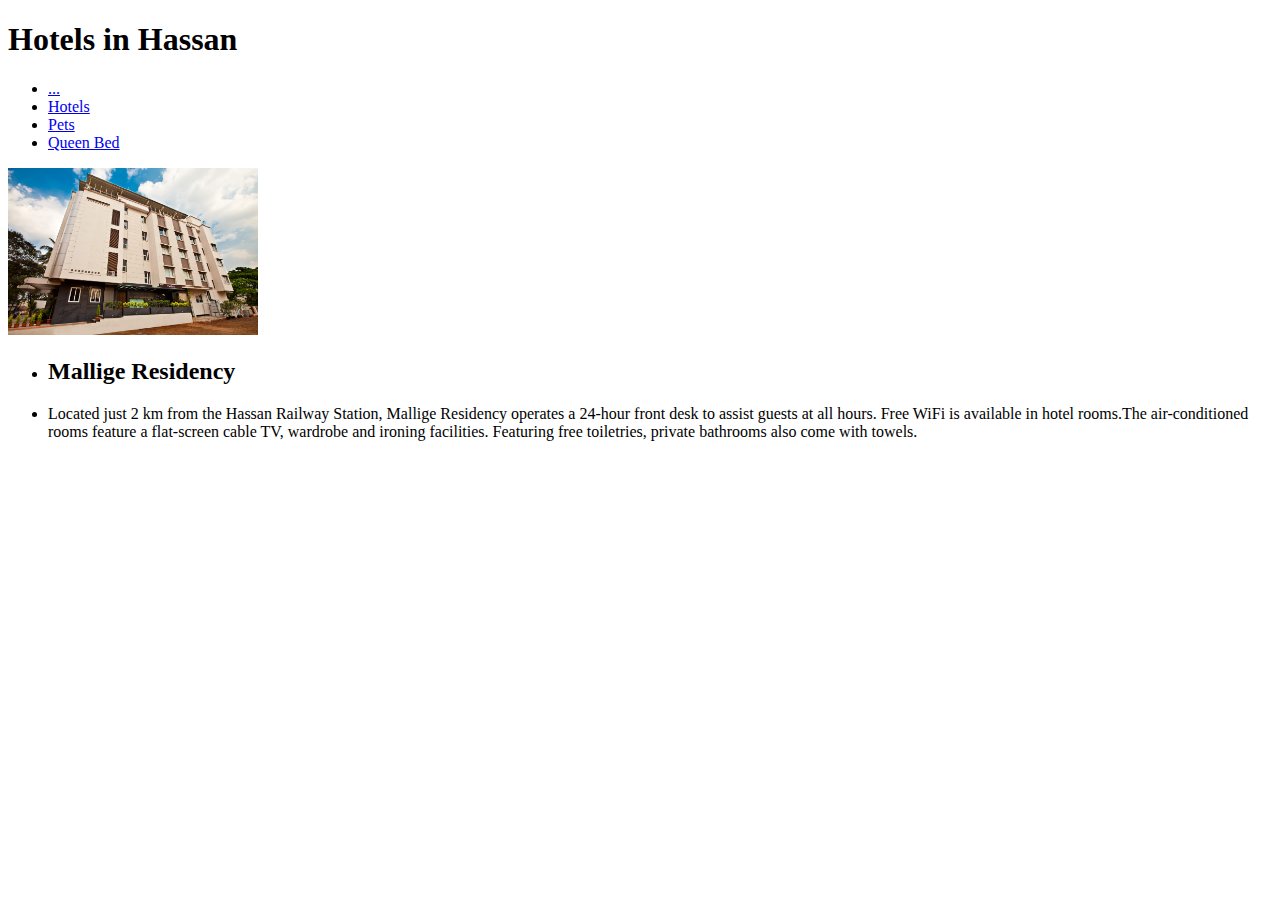
==== full-stack-activities/front-end-activities/breadcrumbs/index.html @ 2f2a321a "added breadcrumb lerning project initial setup" ====
<!DOCTYPE html>
<html lang="en">
  <head>
    <meta charset="UTF-8" />
    <meta http-equiv="X-UA-Compatible" content="IE=edge" />
    <meta name="viewport" content="width=device-width, initial-scale=1.0" />
    <title>Hotels in Hassan</title>

    <link rel="stylesheet" type="text/css" href="resources/index.css" />
  </head>
  <body>
    <header class="page_title">
      <h1>Hotels in Hassan</h1>
    </header>
    <ul class="breadcrumb">
      <li class="location"><a href="#">...</a></li>
      <li class="location"><a href="#">Hotels</a></li>
      <li class="attribute"><a href="#">Pets</a></li>
      <li class="attribute"><a href="#">Queen Bed</a></li>
    </ul>
    <main>
      <article class="hotel">
        <div class="hotel_img">
          <img
            src="resources/images/mallige_residency.jfif"
            alt="image of mallige residency hotel in hassan city,karnataka state."
            width="250px"
          />
        </div>
        <article class="hotel_discription">
          <ul>
            <li><h2>Mallige Residency</h2></li>
            <li>
              <p>
                Located just 2 km from the Hassan Railway Station, Mallige
                Residency operates a 24-hour front desk to assist guests at all
                hours. Free WiFi is available in hotel rooms.The air-conditioned
                rooms feature a flat-screen cable TV, wardrobe and ironing
                facilities. Featuring free toiletries, private bathrooms also
                come with towels.
              </p>
            </li>
          </ul>
        </article>
      </article>
    </main>
  </body>
</html>
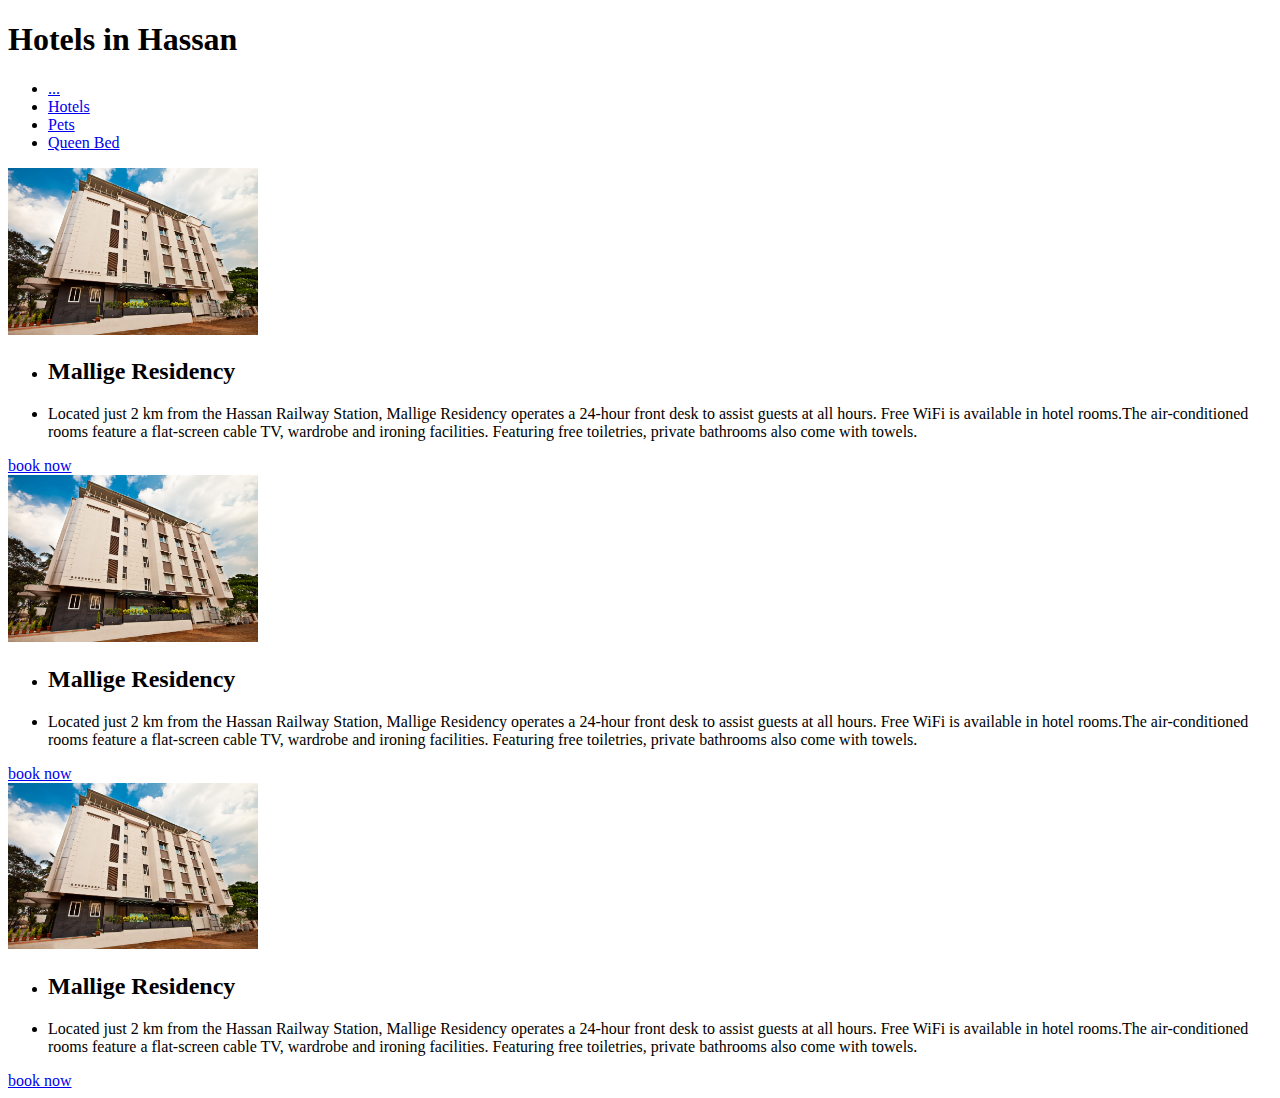
==== commit 7bc20750: "added 2 more replicated hotel info" ====
--- a/full-stack-activities/front-end-activities/breadcrumbs/index.html
+++ b/full-stack-activities/front-end-activities/breadcrumbs/index.html
@@ -19,6 +19,7 @@
       <li class="attribute"><a href="#">Queen Bed</a></li>
     </ul>
     <main>
+      <!-- Hotel number 1  -->
       <article class="hotel">
         <div class="hotel_img">
           <img
@@ -42,6 +43,65 @@
             </li>
           </ul>
         </article>
+        <div class="book">
+          <a href="#">book now</a>
+        </div>
+      </article>
+      <!-- Hotel number 2  -->
+      <article class="hotel">
+        <div class="hotel_img">
+          <img
+            src="resources/images/mallige_residency.jfif"
+            alt="image of mallige residency hotel in hassan city,karnataka state."
+            width="250px"
+          />
+        </div>
+        <article class="hotel_discription">
+          <ul>
+            <li><h2>Mallige Residency</h2></li>
+            <li>
+              <p>
+                Located just 2 km from the Hassan Railway Station, Mallige
+                Residency operates a 24-hour front desk to assist guests at all
+                hours. Free WiFi is available in hotel rooms.The air-conditioned
+                rooms feature a flat-screen cable TV, wardrobe and ironing
+                facilities. Featuring free toiletries, private bathrooms also
+                come with towels.
+              </p>
+            </li>
+          </ul>
+        </article>
+        <div class="book">
+          <a href="#">book now</a>
+        </div>
+      </article>
+      <!-- Hotel number 3  -->
+      <article class="hotel">
+        <div class="hotel_img">
+          <img
+            src="resources/images/mallige_residency.jfif"
+            alt="image of mallige residency hotel in hassan city,karnataka state."
+            width="250px"
+          />
+        </div>
+        <article class="hotel_discription">
+          <ul>
+            <li><h2>Mallige Residency</h2></li>
+            <li>
+              <p>
+                Located just 2 km from the Hassan Railway Station, Mallige
+                Residency operates a 24-hour front desk to assist guests at all
+                hours. Free WiFi is available in hotel rooms.The air-conditioned
+                rooms feature a flat-screen cable TV, wardrobe and ironing
+                facilities. Featuring free toiletries, private bathrooms also
+                come with towels.
+              </p>
+            </li>
+          </ul>
+        </article>
+        <div class="book">
+          <a href="#">book now</a>
+        </div>
       </article>
     </main>
   </body>
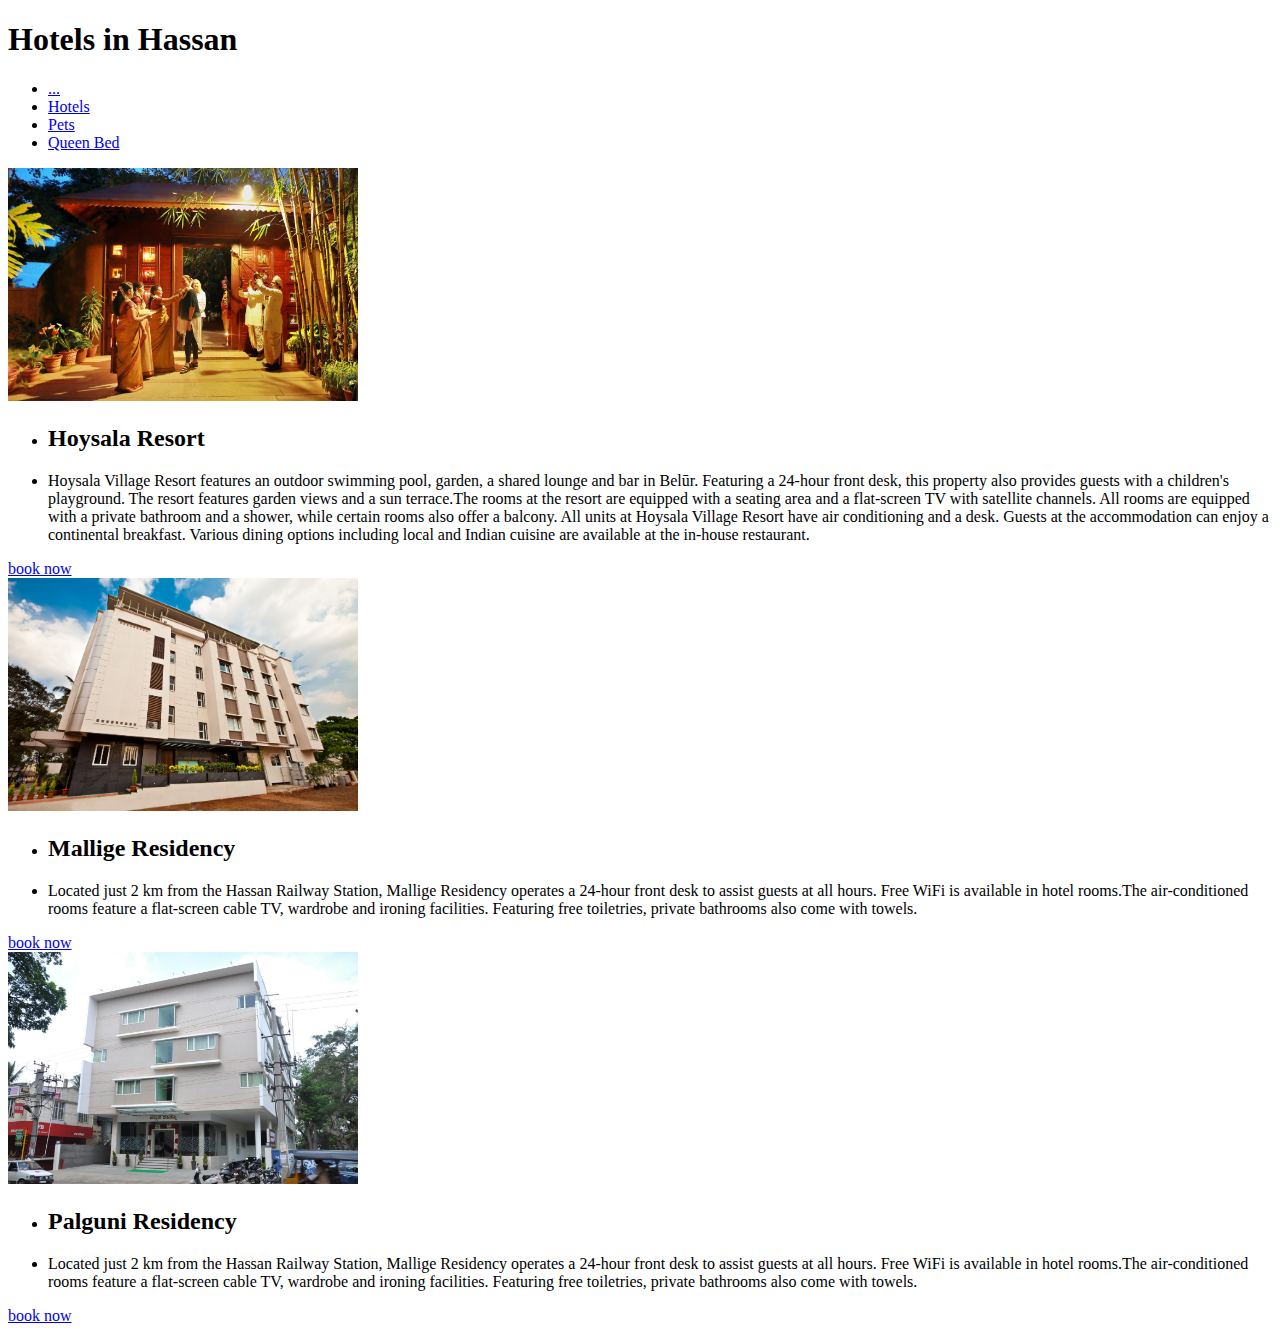
==== commit 54e02097: "added hoysala and palguni hotel info" ====
--- a/full-stack-activities/front-end-activities/breadcrumbs/index.html
+++ b/full-stack-activities/front-end-activities/breadcrumbs/index.html
@@ -23,22 +23,28 @@
       <article class="hotel">
         <div class="hotel_img">
           <img
-            src="resources/images/mallige_residency.jfif"
-            alt="image of mallige residency hotel in hassan city,karnataka state."
-            width="250px"
+            src="resources/images/hoysalla.jpg"
+            alt="image of mallige hoysala resort near hassan city belur,karnataka state."
+            width="350px"
           />
         </div>
         <article class="hotel_discription">
           <ul>
-            <li><h2>Mallige Residency</h2></li>
+            <li><h2>Hoysala Resort</h2></li>
             <li>
               <p>
-                Located just 2 km from the Hassan Railway Station, Mallige
-                Residency operates a 24-hour front desk to assist guests at all
-                hours. Free WiFi is available in hotel rooms.The air-conditioned
-                rooms feature a flat-screen cable TV, wardrobe and ironing
-                facilities. Featuring free toiletries, private bathrooms also
-                come with towels.
+                Hoysala Village Resort features an outdoor swimming pool,
+                garden, a shared lounge and bar in Belūr. Featuring a 24-hour
+                front desk, this property also provides guests with a children's
+                playground. The resort features garden views and a sun
+                terrace.The rooms at the resort are equipped with a seating area
+                and a flat-screen TV with satellite channels. All rooms are
+                equipped with a private bathroom and a shower, while certain
+                rooms also offer a balcony. All units at Hoysala Village Resort
+                have air conditioning and a desk. Guests at the accommodation
+                can enjoy a continental breakfast. Various dining options
+                including local and Indian cuisine are available at the in-house
+                restaurant.
               </p>
             </li>
           </ul>
@@ -53,7 +59,7 @@
           <img
             src="resources/images/mallige_residency.jfif"
             alt="image of mallige residency hotel in hassan city,karnataka state."
-            width="250px"
+            width="350px"
           />
         </div>
         <article class="hotel_discription">
@@ -79,14 +85,14 @@
       <article class="hotel">
         <div class="hotel_img">
           <img
-            src="resources/images/mallige_residency.jfif"
+            src="resources/images/palguni.jpg"
             alt="image of mallige residency hotel in hassan city,karnataka state."
-            width="250px"
+            width="350px"
           />
         </div>
         <article class="hotel_discription">
           <ul>
-            <li><h2>Mallige Residency</h2></li>
+            <li><h2>Palguni Residency</h2></li>
             <li>
               <p>
                 Located just 2 km from the Hassan Railway Station, Mallige
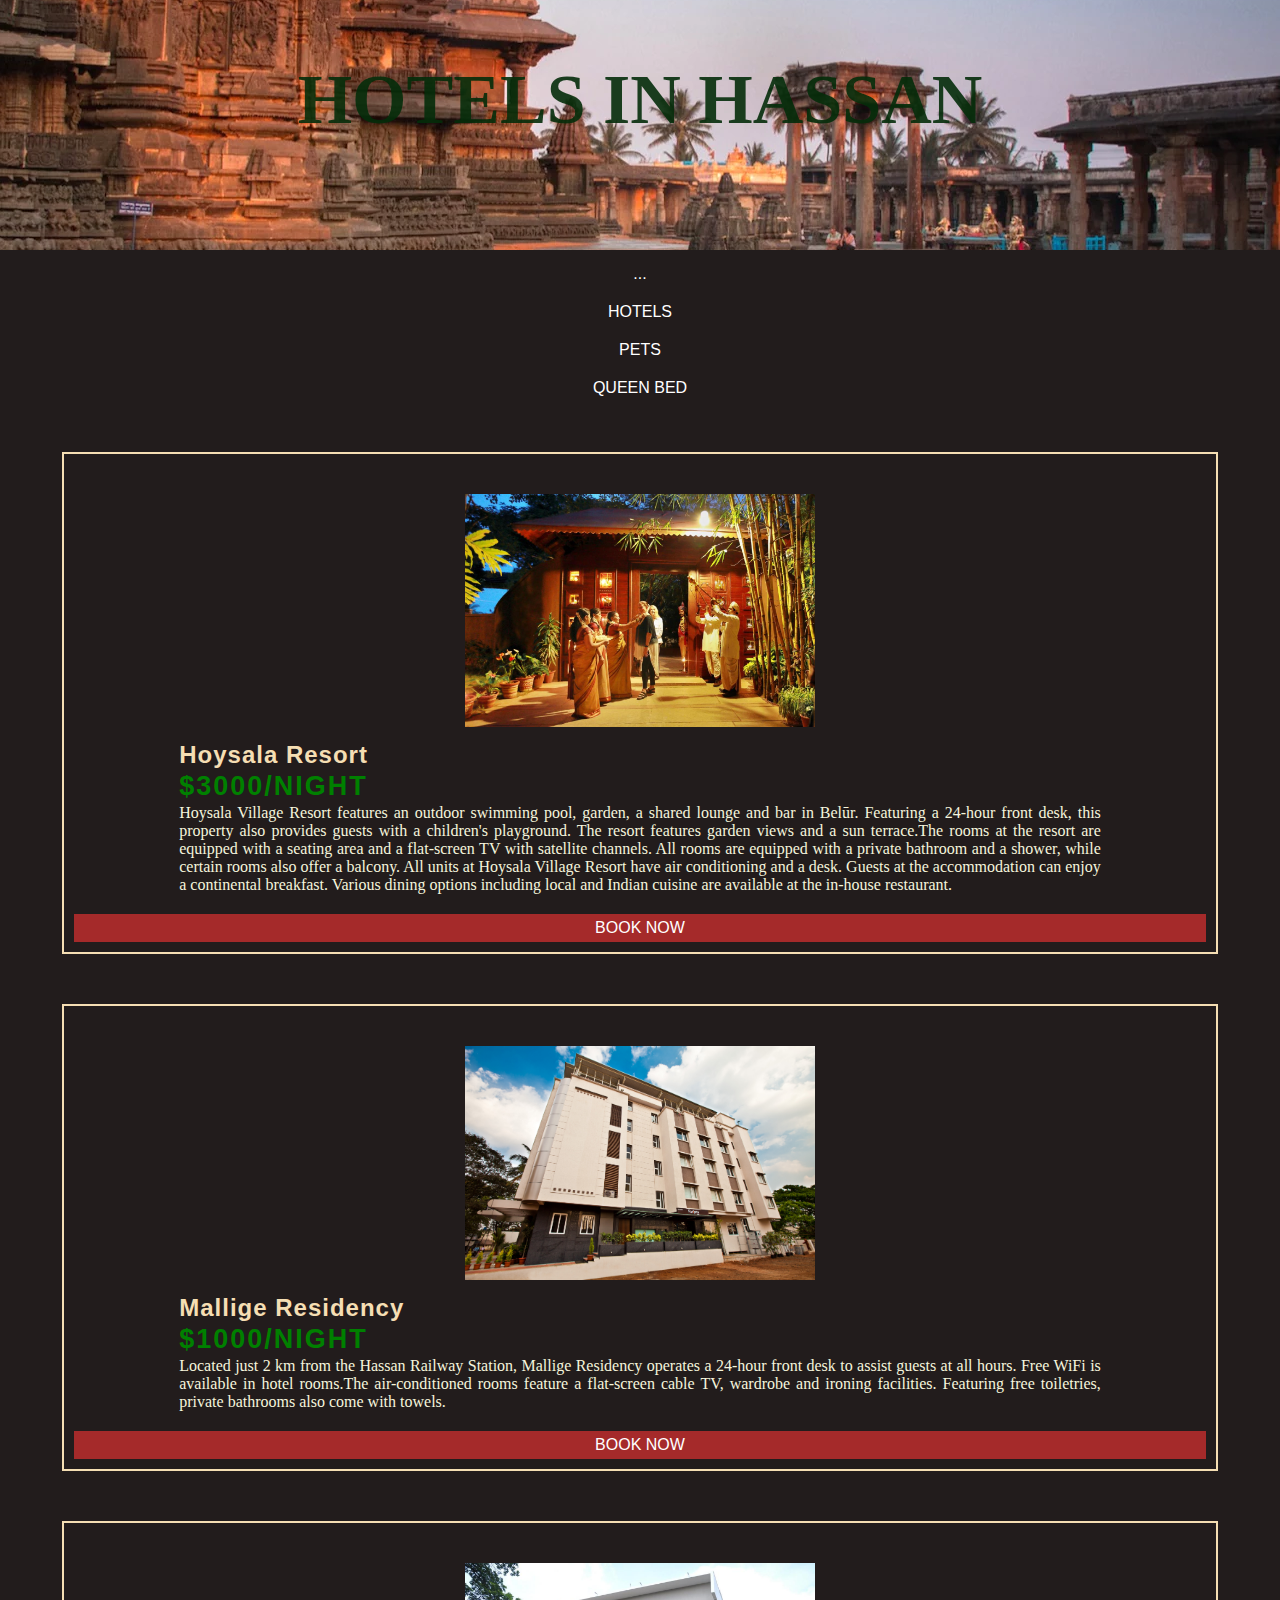
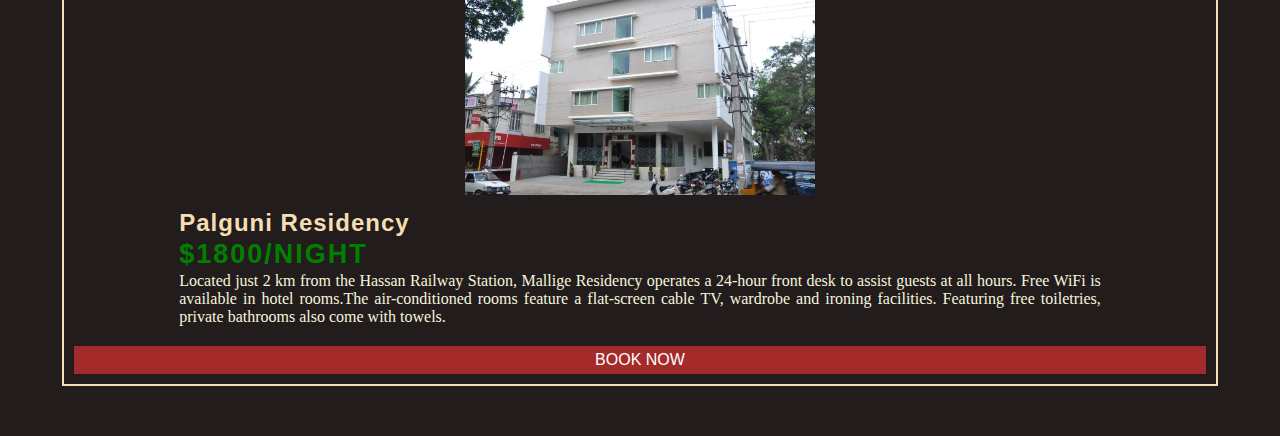
==== commit f17e53fe: "updated css file" ====
--- a/full-stack-activities/front-end-activities/breadcrumbs/index.html
+++ b/full-stack-activities/front-end-activities/breadcrumbs/index.html
@@ -31,6 +31,7 @@
         <article class="hotel_discription">
           <ul>
             <li><h2>Hoysala Resort</h2></li>
+            <li><h3>$3000/night</h3></li>
             <li>
               <p>
                 Hoysala Village Resort features an outdoor swimming pool,
@@ -65,6 +66,7 @@
         <article class="hotel_discription">
           <ul>
             <li><h2>Mallige Residency</h2></li>
+            <li><h3>$1000/night</h3></li>
             <li>
               <p>
                 Located just 2 km from the Hassan Railway Station, Mallige
@@ -93,6 +95,7 @@
         <article class="hotel_discription">
           <ul>
             <li><h2>Palguni Residency</h2></li>
+            <li><h3>$1800/night</h3></li>
             <li>
               <p>
                 Located just 2 km from the Hassan Railway Station, Mallige
--- a/full-stack-activities/front-end-activities/breadcrumbs/resources/index.css
+++ b/full-stack-activities/front-end-activities/breadcrumbs/resources/index.css
@@ -0,0 +1,84 @@
+body {
+  padding: 0px;
+  margin: 0px;
+  background-color: rgb(34, 28, 28);
+  text-align: center;
+}
+.page_title {
+  background-image: url("images/hassan.webp");
+  height: 250px;
+  background-position: center;
+}
+h1 {
+  color: rgba(4, 44, 10, 0.9);
+  font-family: Georgia, "Times New Roman", Times, serif;
+  font-size: 70px;
+  font-weight: 900;
+  margin: 0px;
+  padding-top: 60px;
+  text-align: center;
+  text-transform: uppercase;
+}
+h2 {
+  color: wheat;
+  font-family: "Catamaran", sans-serif;
+  margin: 0px;
+  text-align: left;
+  letter-spacing: 1px;
+}
+h3 {
+  color: green;
+  text-align: left;
+  font-family: "Catamaran", sans-serif;
+  font-size: 27px;
+  margin: 0;
+  margin-top: 2px;
+  margin-bottom: 2px;
+  position: relative; /* revisit here*/
+  text-transform: uppercase;
+  letter-spacing: 2px;
+}
+p {
+  color: beige;
+  text-align: justify;
+  margin: 0px;
+}
+.hotel {
+  border: 2px solid wheat;
+  margin: 50px auto;
+  padding: 20px 0px 0px 0px;
+  width: 90%;
+}
+.hotel_img {
+  display: inline-block;
+  margin-top: 20px;
+}
+.hotel_discription {
+  display: inline-block;
+  width: 80%;
+}
+.book {
+  width: 100%;
+  margin-top: 10px;
+}
+a {
+  background-color: brown;
+  color: white;
+  display: block;
+  text-decoration: none;
+  text-transform: uppercase;
+  margin: 10px;
+  padding: 5px;
+  font-family: "Pontano Sans", sans-serif;
+}
+ul {
+  padding: 0;
+  margin: 10px 0;
+}
+li {
+  list-style: none;
+  margin: 0px;
+}
+.breadcrumb a {
+  background-color: inherit;
+}
